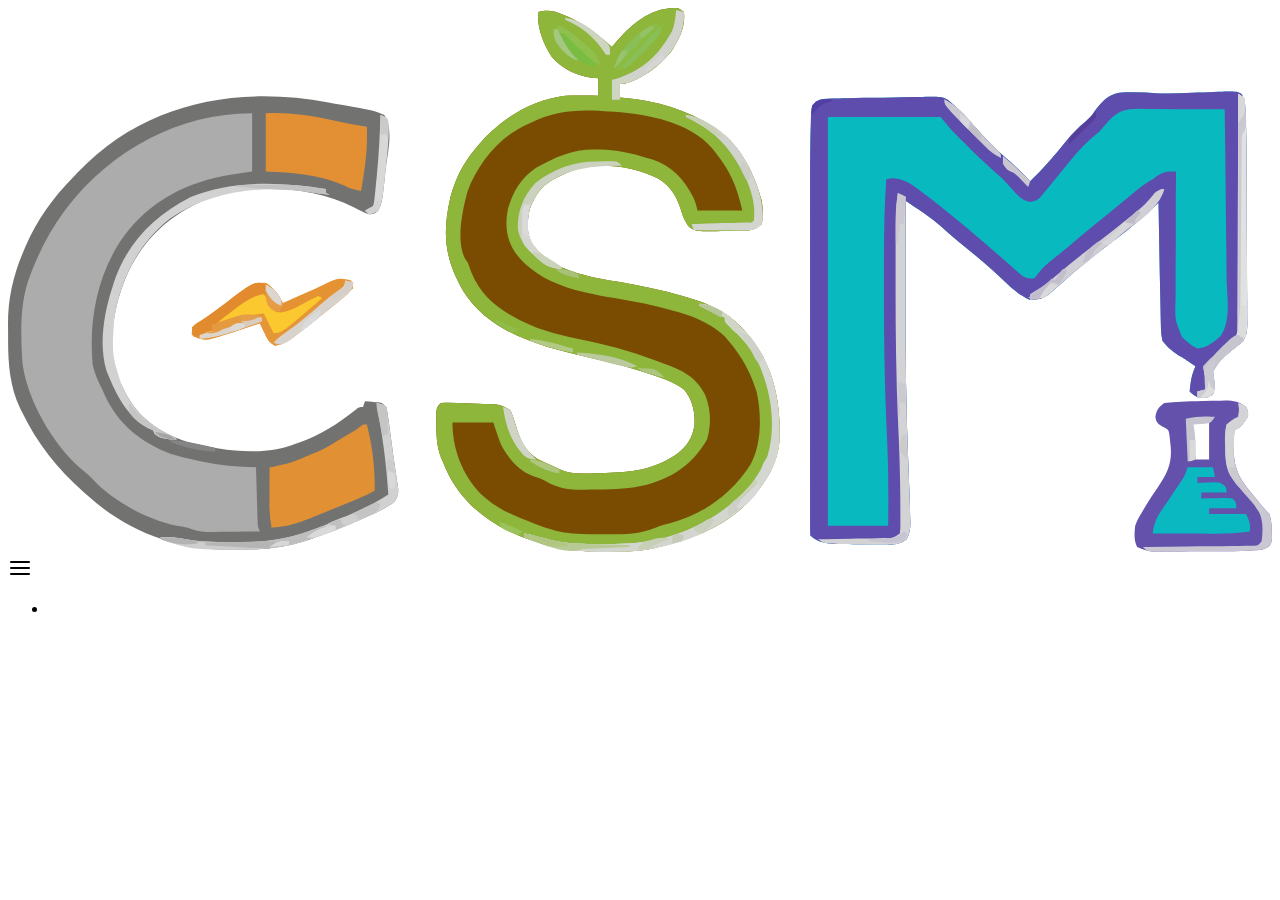
==== index.html @ 988bc37e "Laying the base of the HTML" ====
<!DOCTYPE html>
<html lang="en">
<head>
    <meta charset="UTF-8">
    <meta name="viewport" content="width=device-width, initial-scale=1.0">
    <title>Community Science Museum</title>
    <link rel="stylesheet" href="css/main.css">
</head>
<body>
    
    <header>
        <div class="header-left">
            <a href="index.html">
             <img src="assets/icons/logo.svg" alt="Community Science museum logo">
            </a>
        </div>

        <nav>
            <a href="#" class="menu-open hide-desktop">
                <img src="assets/icons/menu.svg" alt="Open menu">
            </a>
            <ul>
                <li>
                    <a href="#"></a>
                </li>
            </ul>
        </nav>
    </header>

</body>
</html>
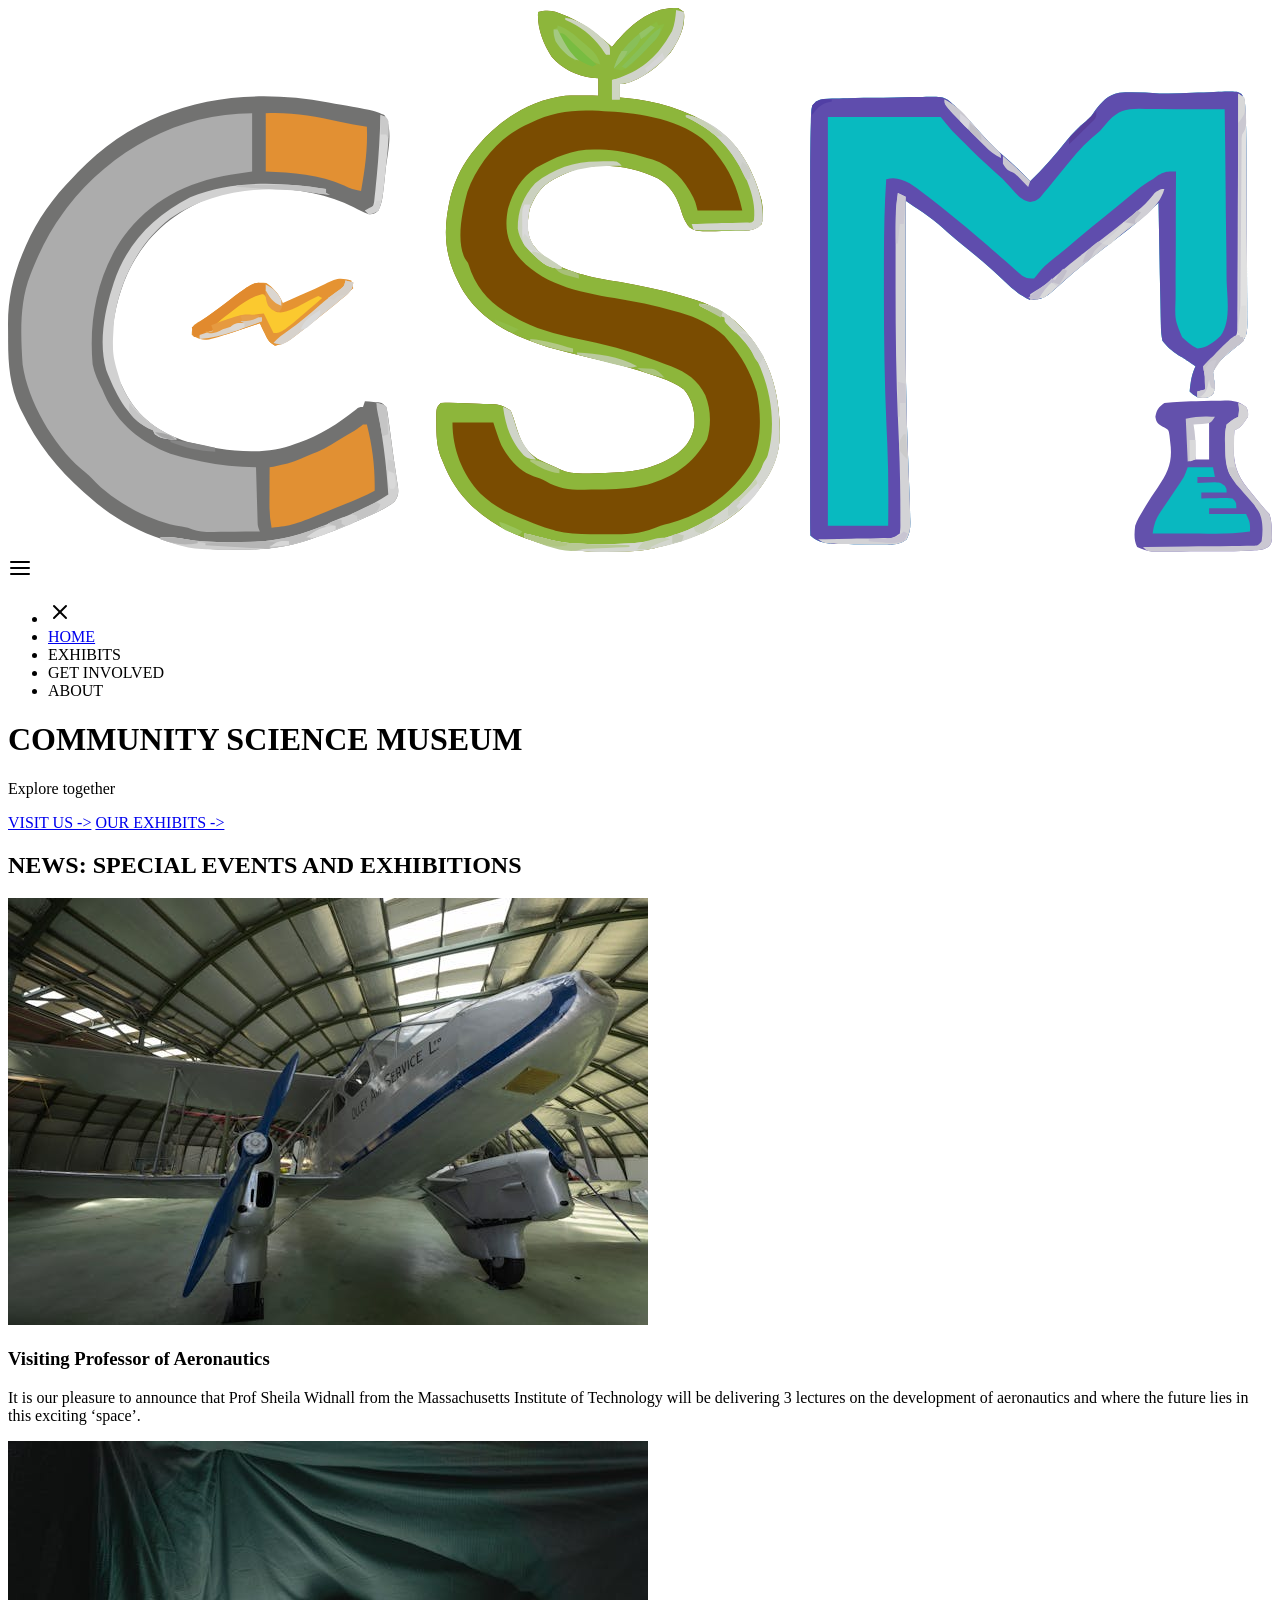
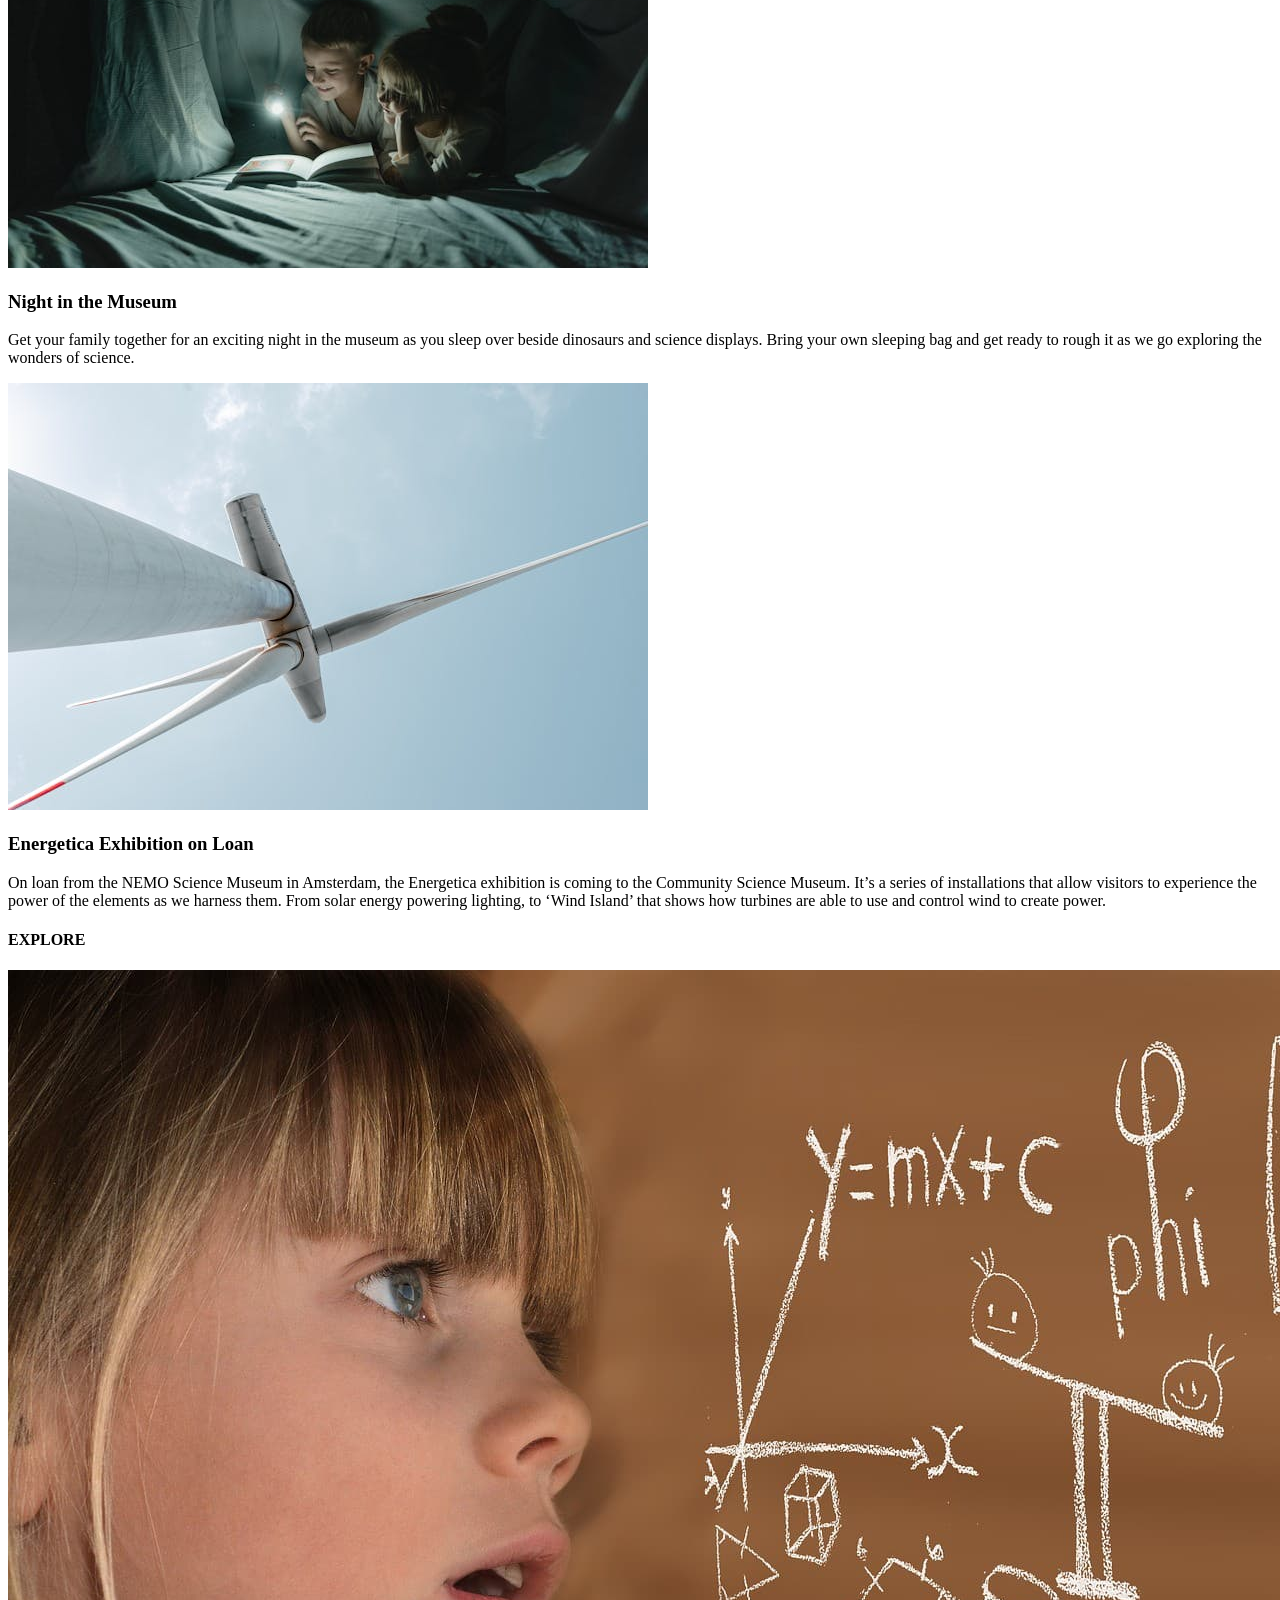
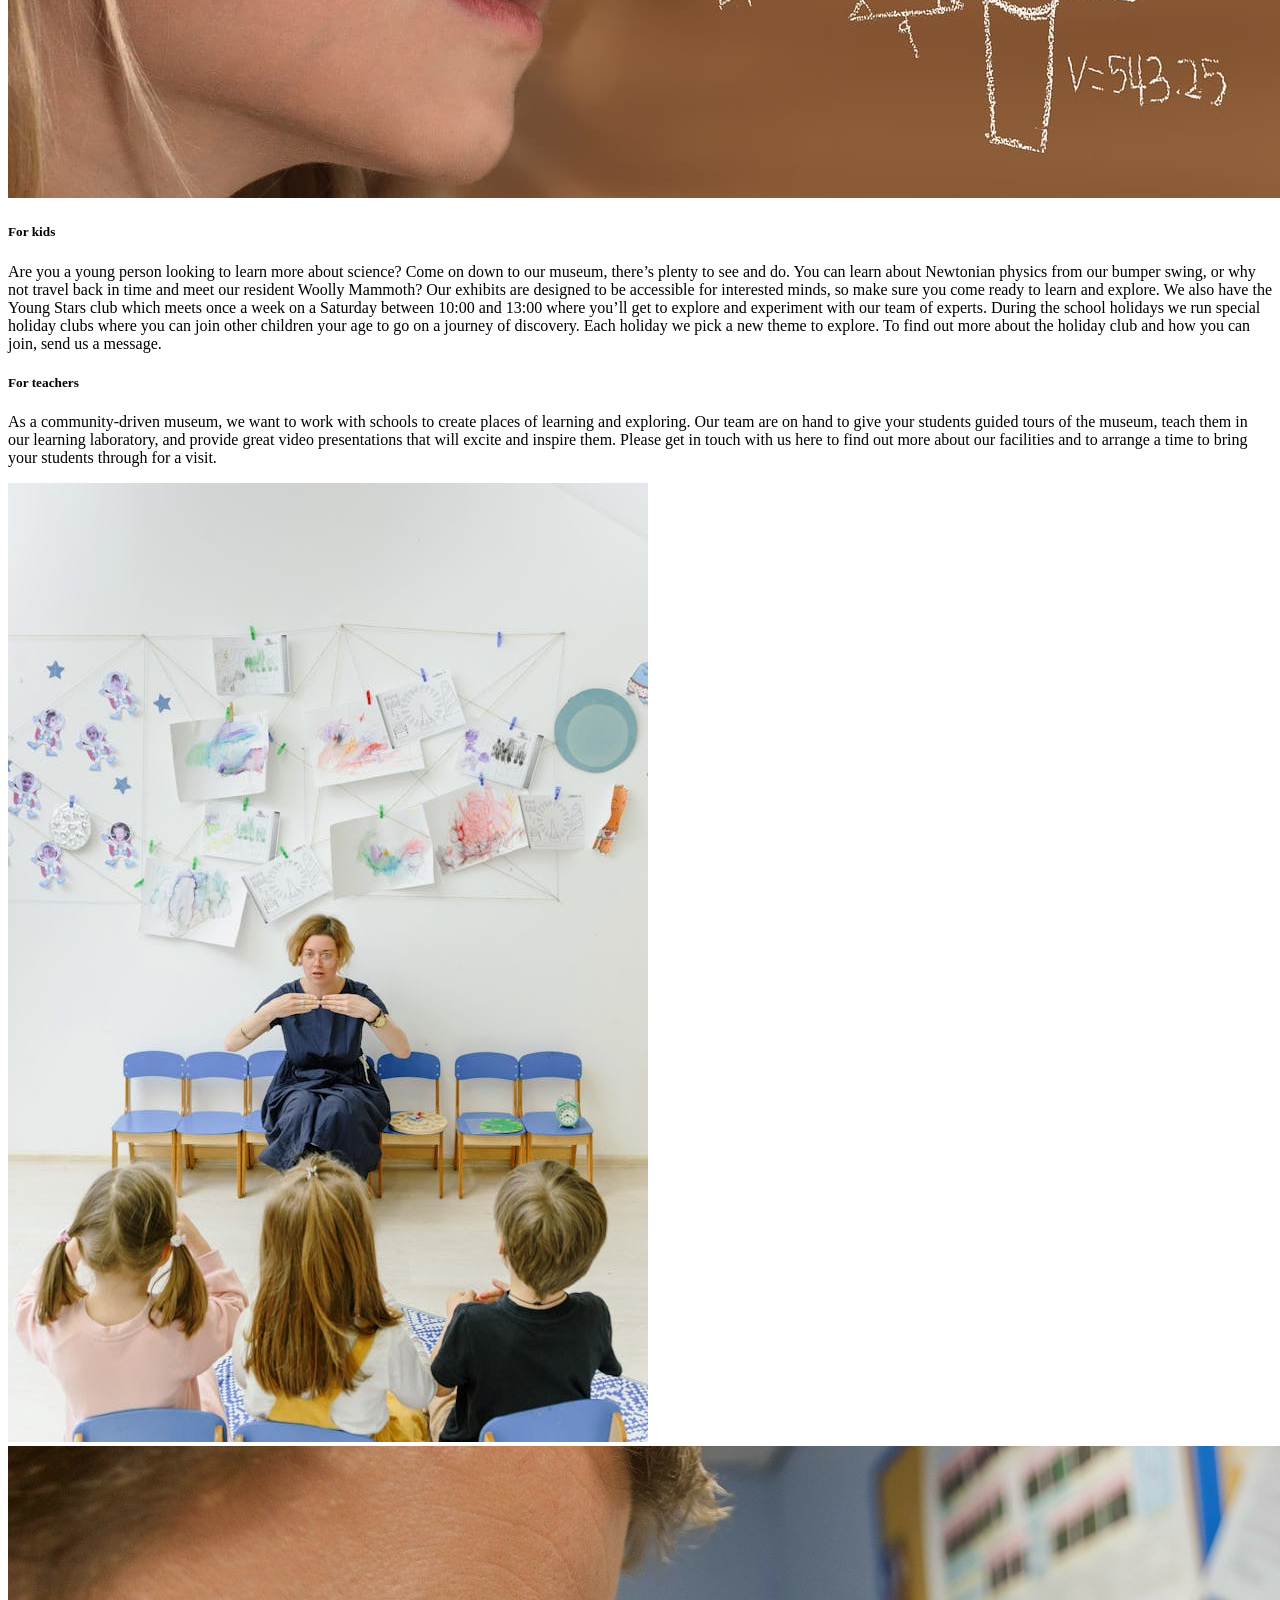
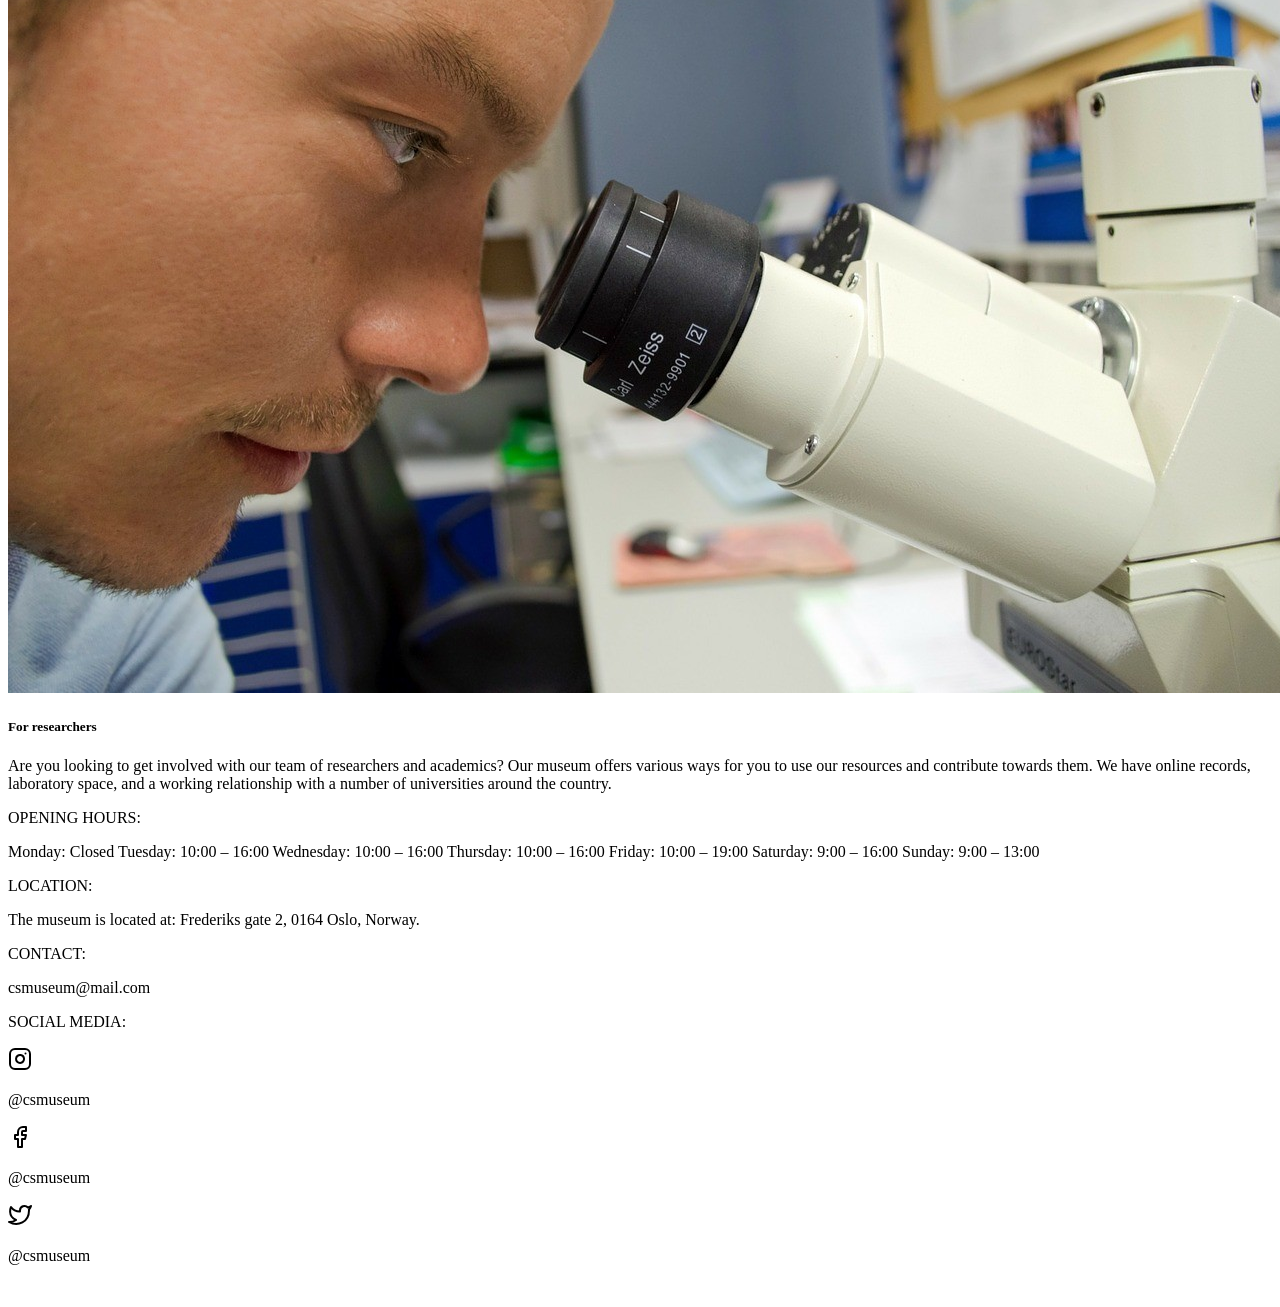
==== commit c39d95de: "HTML Home skeleton Tried to finish HTML skeleton for Home page" ====
--- a/index.html
+++ b/index.html
@@ -4,6 +4,9 @@
     <meta charset="UTF-8">
     <meta name="viewport" content="width=device-width, initial-scale=1.0">
     <title>Community Science Museum</title>
+    <link rel="preconnect" href="https://fonts.googleapis.com">
+    <link rel="preconnect" href="https://fonts.gstatic.com" crossorigin>
+    <link href="https://fonts.googleapis.com/css2?family=Space+Mono:ital,wght@0,400;0,700;1,400;1,700&display=swap" rel="stylesheet">
     <link rel="stylesheet" href="css/main.css">
 </head>
 <body>
@@ -21,11 +24,110 @@
             </a>
             <ul>
                 <li>
-                    <a href="#"></a>
+                    <a href="#" class="menu-close">
+                        <img src="assets/icons/close.svg" alt="Close menu">
+                    </a>
                 </li>
+                <li><a href="index.html">HOME</a></li>
+                <li><a href="exhibits.html"></a>EXHIBITS</li>
+                <li><a href="getinvolved.html"></a>GET INVOLVED</li>
+                <li><a href="about.html"></a>ABOUT</li>
             </ul>
         </nav>
     </header>
 
+    <main>
+        <div class="hero-section">
+        <h1>COMMUNITY SCIENCE MUSEUM</h1>
+        <p class="subheader">Explore together</p>
+        <a href="about.html" class="visit-cta">VISIT US -></a>
+        <a href="exhibits.html" class="exhibits-cta">OUR EXHIBITS -></a>
+        </div>
+
+        <div class="news">
+            <h2>NEWS: SPECIAL EVENTS AND EXHIBITIONS</h2>
+            <div class="news1">
+                <img src="assets/images/plane.jpg" alt="">
+                <h3>Visiting Professor of Aeronautics</h3>
+                <p class="news-p">It is our pleasure to announce that Prof Sheila Widnall from the Massachusetts Institute of Technology will be delivering 3 lectures on the development of aeronautics and where the future lies in this exciting ‘space’.</p>
+            </div>
+            <div class="news2">
+                <img src="assets/images/sleepover.jpg" alt="">
+                <h3>Night in the Museum</h3>
+                <p class="news-p">Get your family together for an exciting night in the museum as you sleep over beside dinosaurs and science displays. Bring your own sleeping bag and get ready to rough it as we go exploring the wonders of science.</p>
+            </div>
+            <div class="news3"><img src="assets/images/windmill.jpg" alt="">
+            <h3>Energetica Exhibition on Loan</h3>
+            <p class="news-p">On loan from the NEMO Science Museum in Amsterdam, the Energetica exhibition is coming to the Community Science Museum. It’s a series of installations that allow visitors to experience the power of the elements as we harness them. From solar energy powering lighting, to ‘Wind Island’ that shows how turbines are able to use and control wind to create power.</p>
+            </div>
+        </div>
+
+        <div class="explore">
+            <h4>EXPLORE</h4>
+            <div class="kids">
+                <img src="assets/images/child.jpg" alt="">
+                <h5>For kids</h5>
+                <p>Are you a young person looking to learn more about science? 
+                Come on down to our museum, there’s plenty to see and do. You can learn about Newtonian physics from our bumper swing, or why not travel back in time and meet our resident Woolly Mammoth? Our exhibits are designed to be accessible for interested minds, so make sure you come ready to learn and explore.
+
+                We also have the Young Stars club which meets once a week on a Saturday between 10:00 and 13:00 where you’ll get to explore and experiment with our team of experts.
+                During the school holidays we run special holiday clubs where you can join other children your age to go on a journey of discovery. Each holiday we pick a new theme to explore. To find out more about the holiday club and how you can join, send us a message.</p>
+            </div>
+            <div class="teachers">
+                <h5>For teachers</h5>
+                <p>As a community-driven museum, we want to work with schools to create places of learning and exploring. 
+
+                Our team are on hand to give your students guided tours of the museum, teach them in our learning laboratory, and provide great video presentations that will excite and inspire them.
+
+                Please get in touch with us here to find out more about our facilities and to arrange a time to bring your students through for a visit.</p>
+                <img src="assets/images/teacher.jpg" alt="">
+            </div>
+            <div class="researchers">
+                <img src="assets/images/research.jpg" alt="">
+                <h5>For researchers</h5>
+                <p>Are you looking to get involved with our team of researchers and academics? 
+
+                Our museum offers various ways for you to use our resources and contribute towards them. 
+
+                We have online records, laboratory space, and a working relationship with a number of universities around the country.</p>
+            </div>
+        </div>
+    </main>
+        
+    <footer>
+
+       <div class="f1">
+        <p>OPENING HOURS:</p>
+        <p>Monday: Closed
+        Tuesday: 10:00 – 16:00
+        Wednesday: 10:00 – 16:00
+        Thursday: 10:00 – 16:00
+        Friday: 10:00 – 19:00
+        Saturday: 9:00 – 16:00
+        Sunday: 9:00 – 13:00</p>
+        <p>LOCATION:</p>
+        <p>The museum is located at:
+        Frederiks gate 2, 0164 Oslo, Norway.</p>
+       </div>
+
+       <div class="f2">
+        <p>CONTACT:</p>
+        <p>csmuseum@mail.com</p>
+        <p>SOCIAL MEDIA:</p>
+        <img src="assets/icons/instagram.svg" alt="">
+        <p>@csmuseum</p>
+        <img src="assets/icons/facebook.svg" alt="">
+        <p>@csmuseum</p>
+        <img src="assets/icons/twitter.svg" alt="">
+        <p>@csmuseum</p>
+       </div>
+
+       <div class="f3">
+        <img src="" alt="">
+       </div>
+
+    </footer>
+    
+
 </body>
 </html>
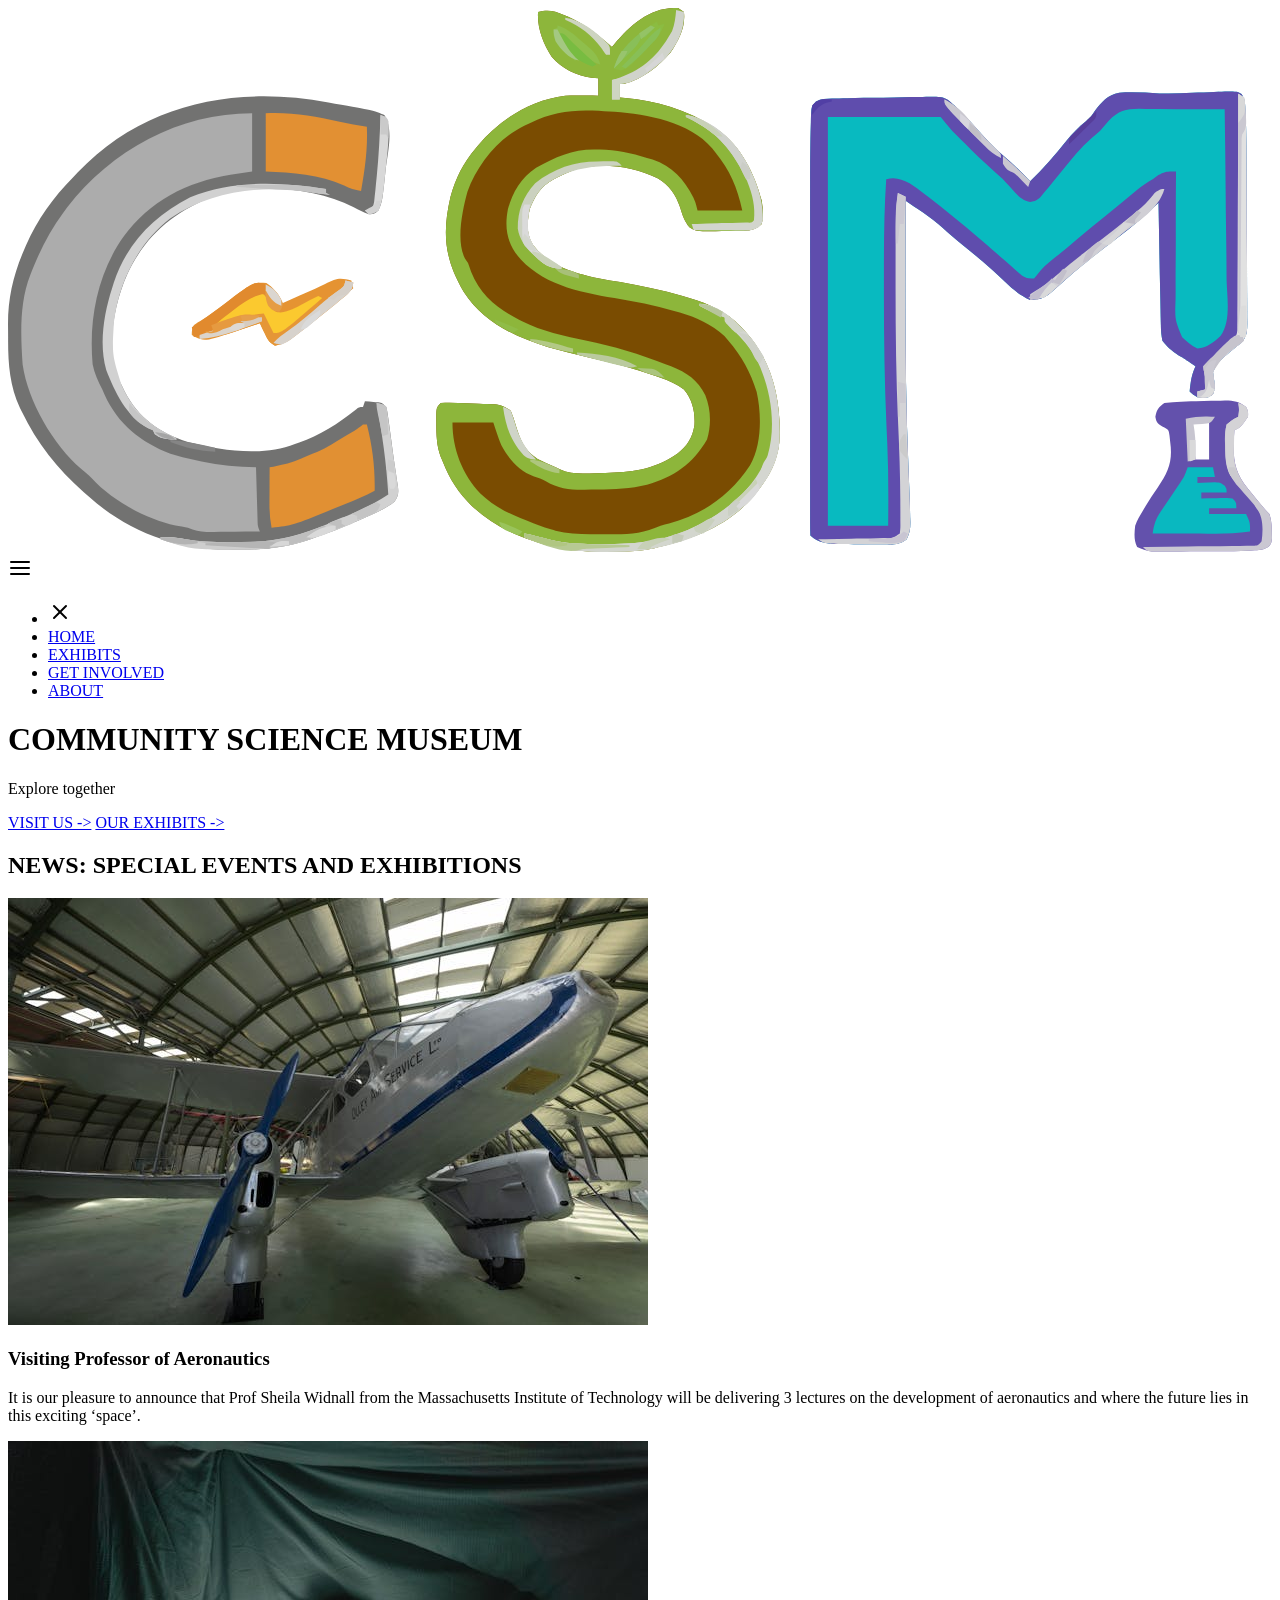
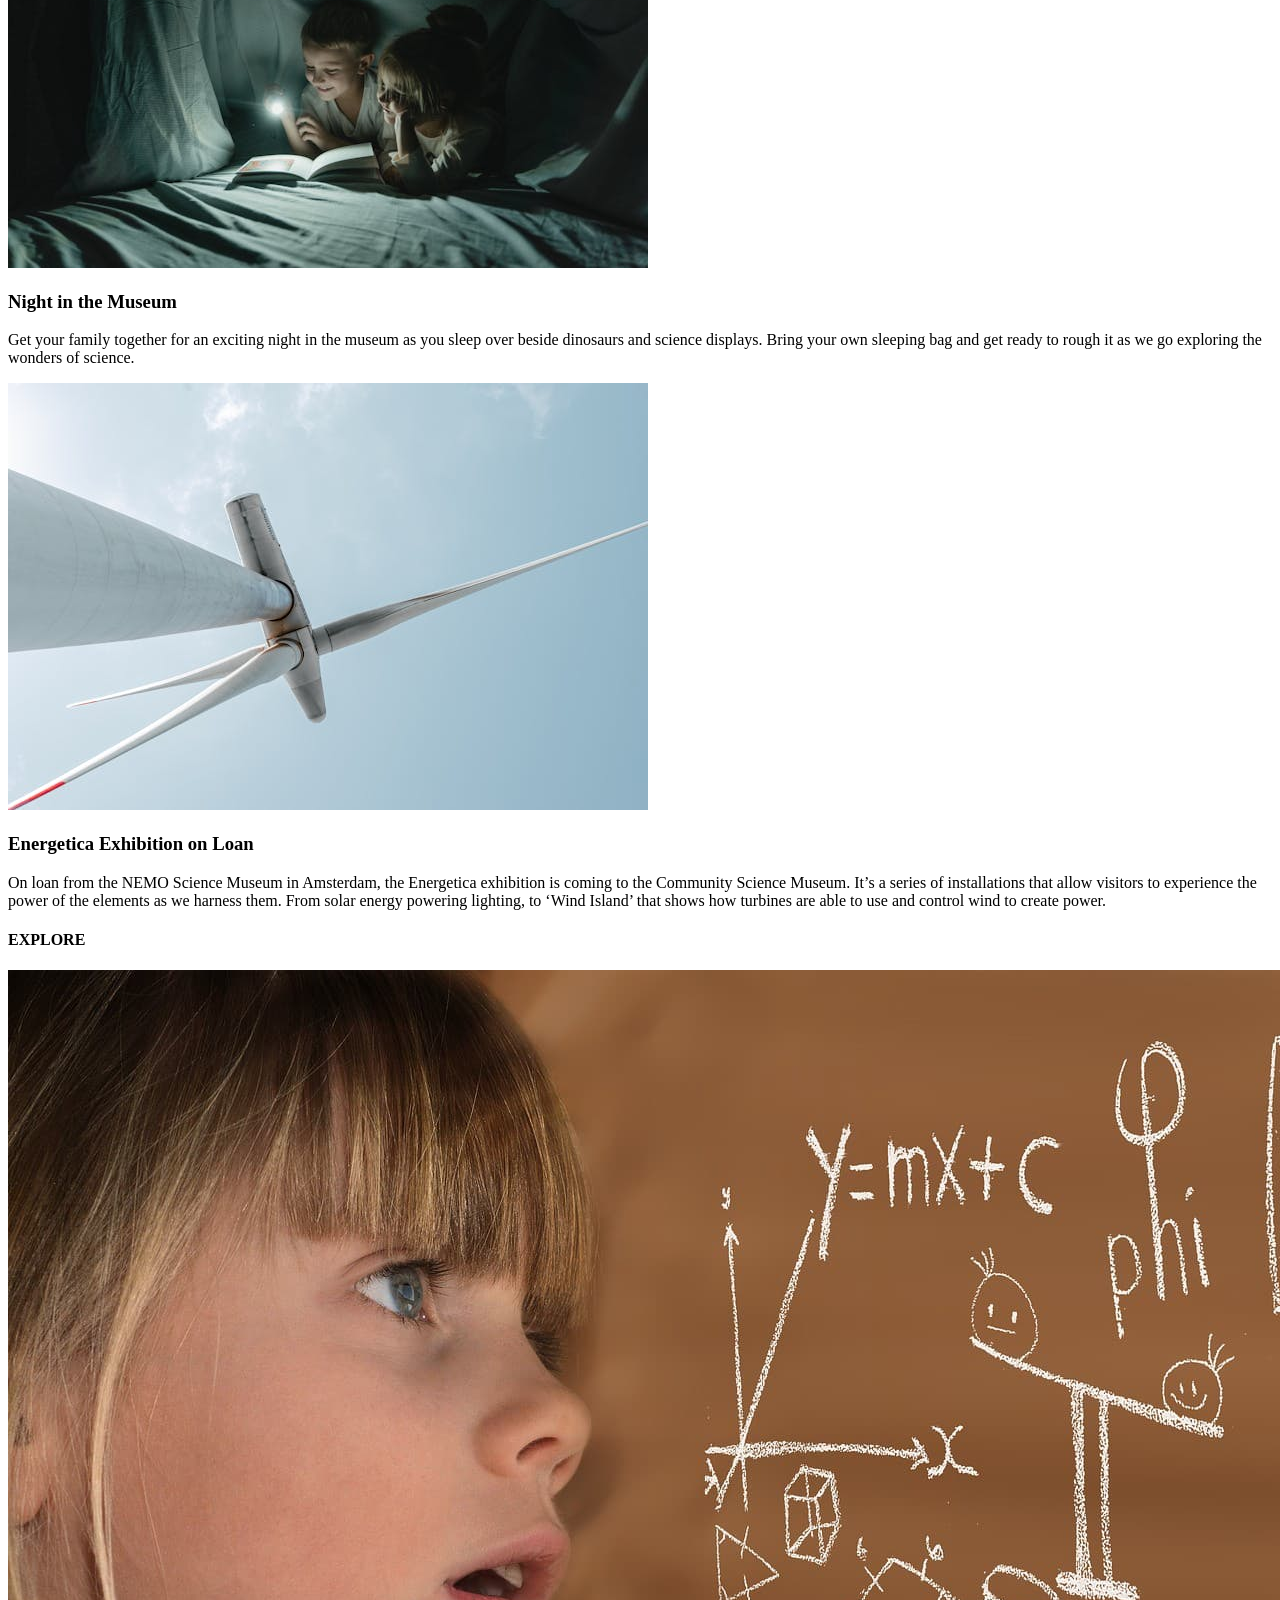
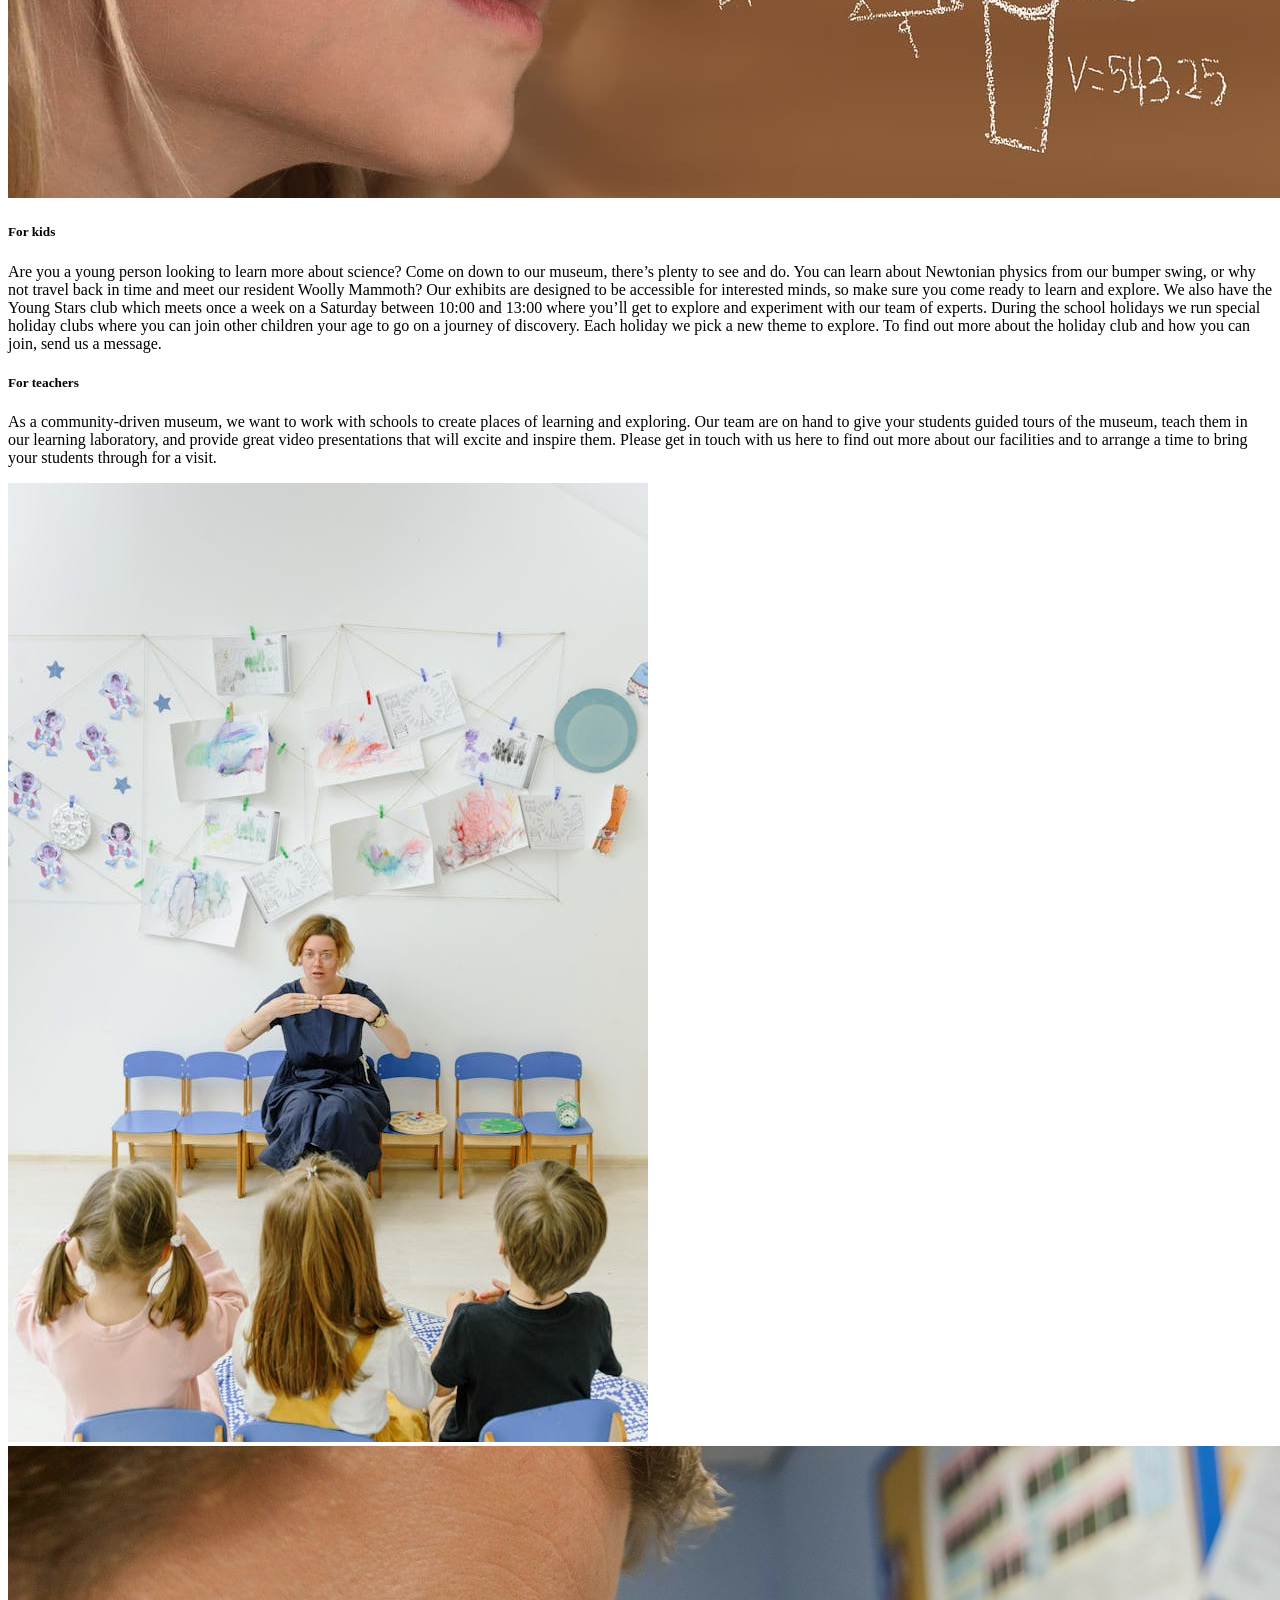
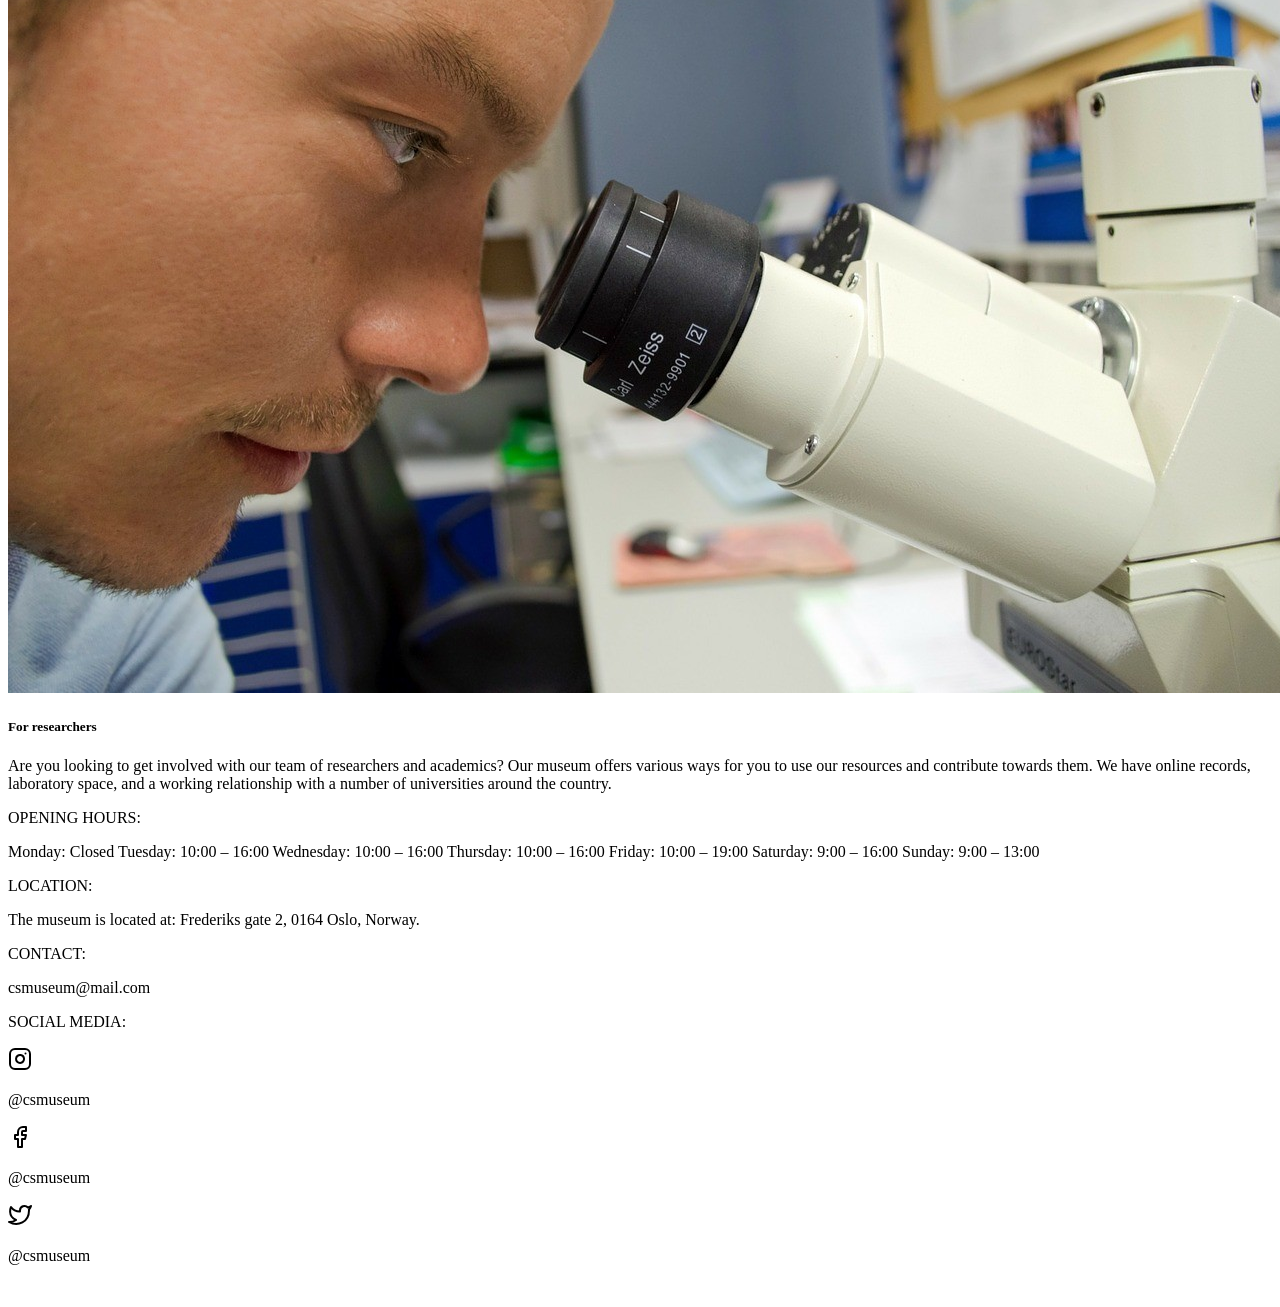
==== commit c45e86ce: "Fixed nav links Fixed the mistake that made the nav links not work" ====
--- a/index.html
+++ b/index.html
@@ -3,10 +3,10 @@
 <head>
     <meta charset="UTF-8">
     <meta name="viewport" content="width=device-width, initial-scale=1.0">
-    <title>Community Science Museum</title>
+    <title>Community Science Museum Home</title>
     <link rel="preconnect" href="https://fonts.googleapis.com">
     <link rel="preconnect" href="https://fonts.gstatic.com" crossorigin>
-    <link href="https://fonts.googleapis.com/css2?family=Space+Mono:ital,wght@0,400;0,700;1,400;1,700&display=swap" rel="stylesheet">
+    <link href="https://fonts.googleapis.com/css2?family=Pontano+Sans:wght@300..700&family=Space+Mono:ital,wght@0,400;0,700;1,400;1,700&display=swap" rel="stylesheet">
     <link rel="stylesheet" href="css/main.css">
 </head>
 <body>
@@ -29,9 +29,9 @@
                     </a>
                 </li>
                 <li><a href="index.html">HOME</a></li>
-                <li><a href="exhibits.html"></a>EXHIBITS</li>
-                <li><a href="getinvolved.html"></a>GET INVOLVED</li>
-                <li><a href="about.html"></a>ABOUT</li>
+                <li><a href="exhibits.html">EXHIBITS</a></li>
+                <li><a href="getinvolved.html">GET INVOLVED</a></li>
+                <li><a href="about.html">ABOUT</a></li>
             </ul>
         </nav>
     </header>
@@ -114,11 +114,11 @@
         <p>CONTACT:</p>
         <p>csmuseum@mail.com</p>
         <p>SOCIAL MEDIA:</p>
-        <img src="assets/icons/instagram.svg" alt="">
+        <img src="assets/icons/instagram.svg" alt="" class="footer-svg">
         <p>@csmuseum</p>
-        <img src="assets/icons/facebook.svg" alt="">
+        <img src="assets/icons/facebook.svg" alt="" class="footer-svg">
         <p>@csmuseum</p>
-        <img src="assets/icons/twitter.svg" alt="">
+        <img src="assets/icons/twitter.svg" alt="" class="footer-svg">
         <p>@csmuseum</p>
        </div>
 
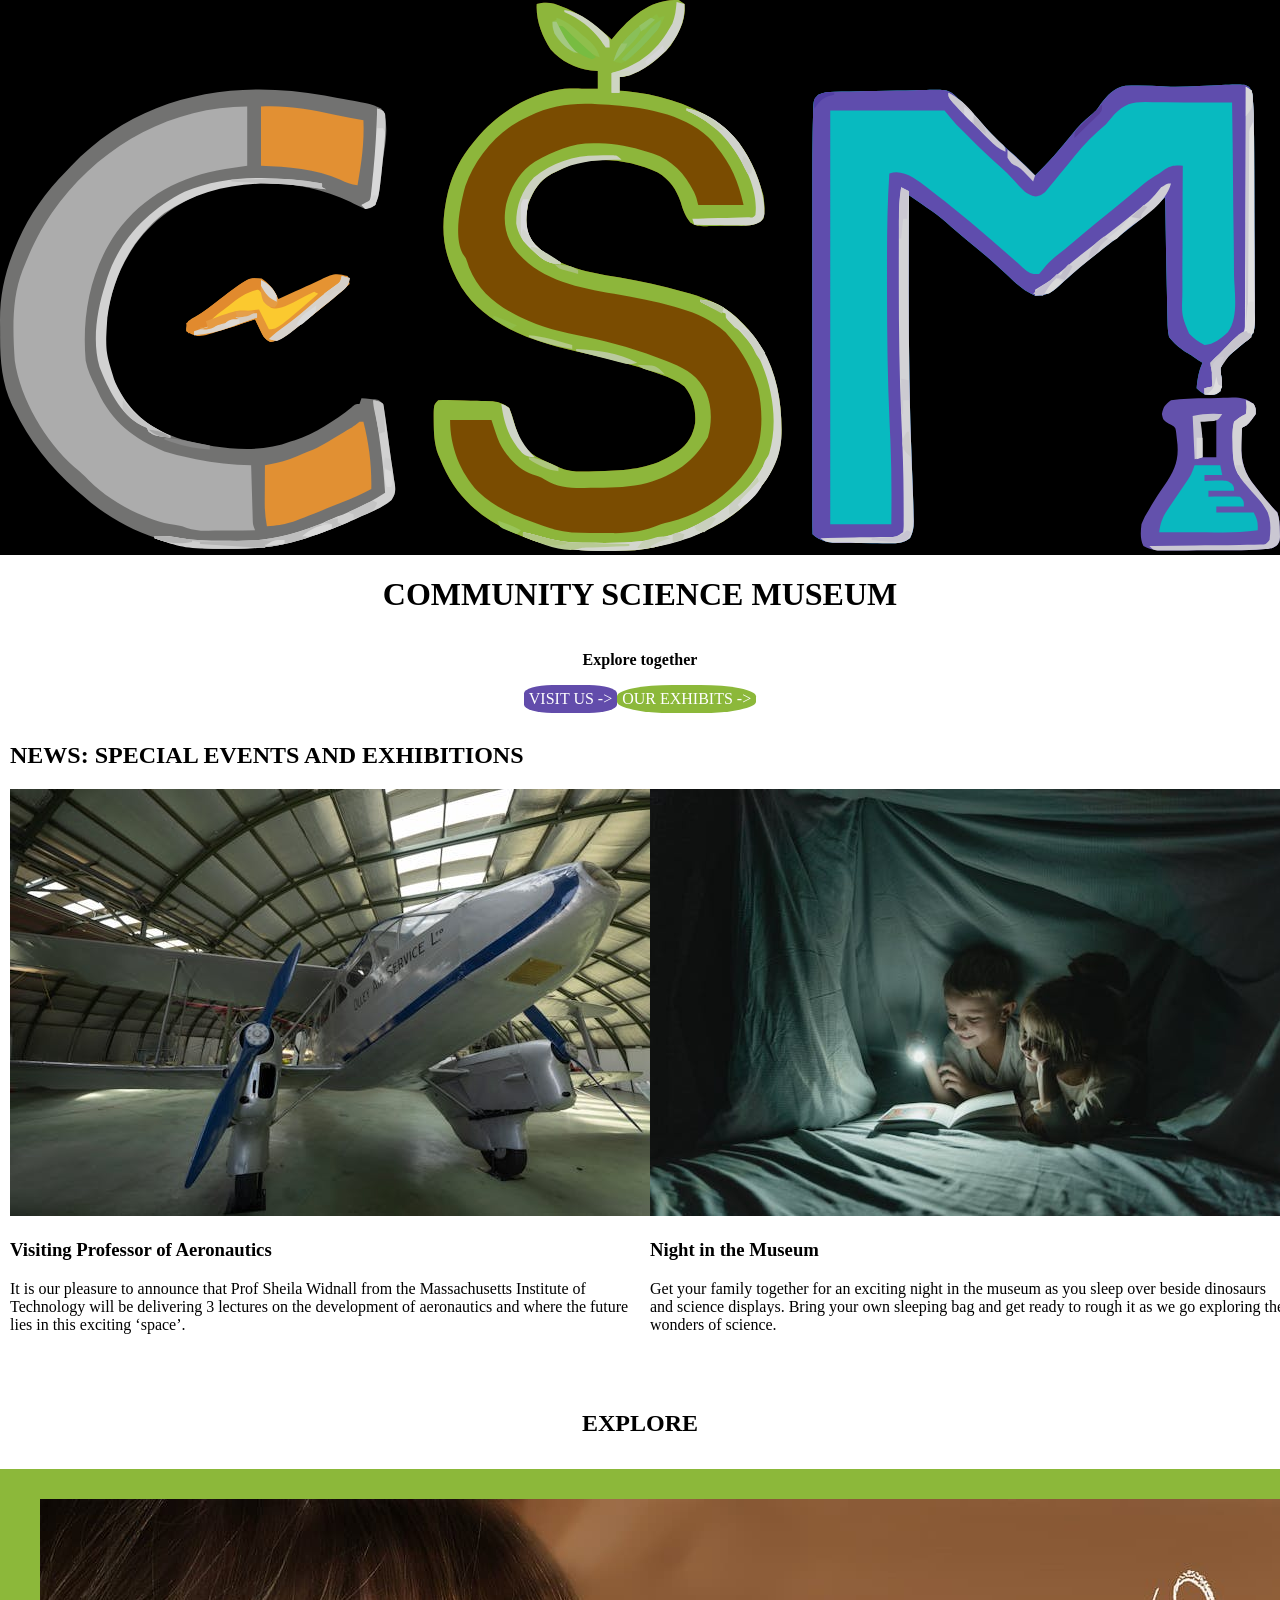
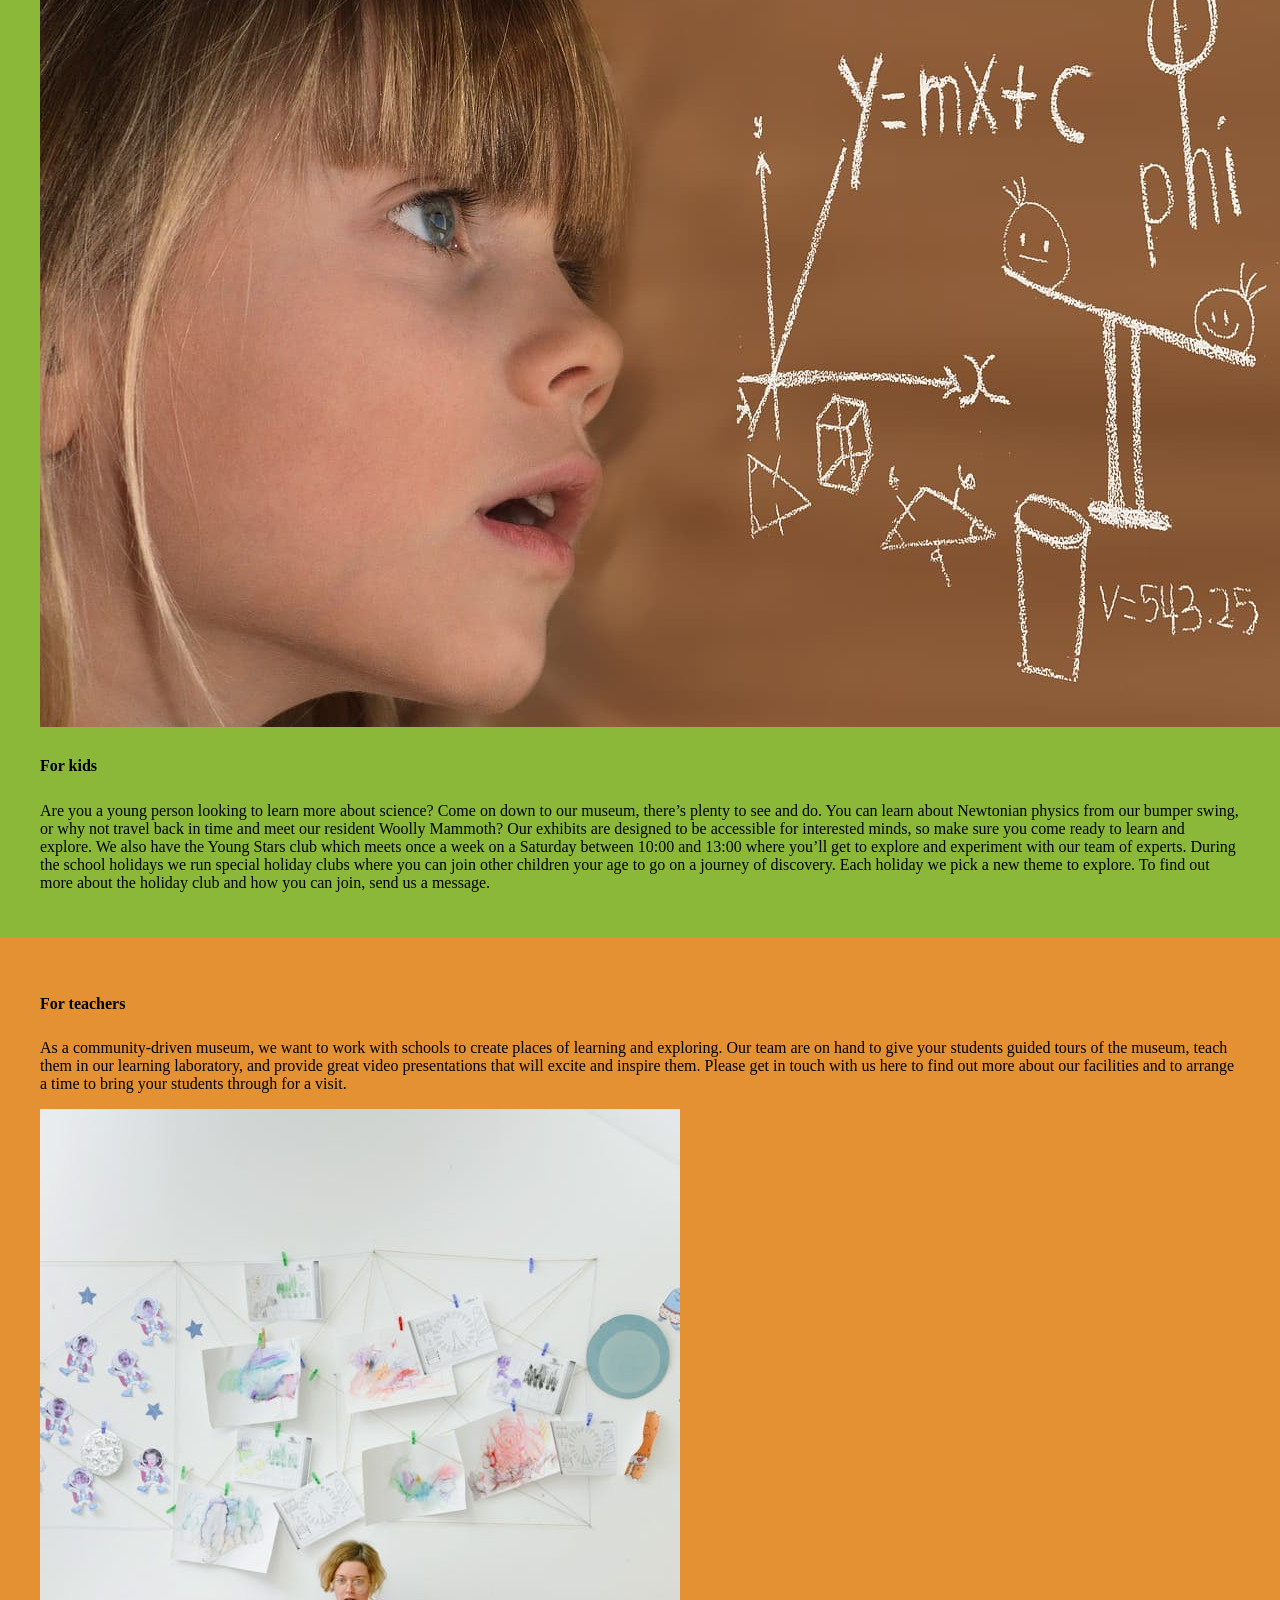
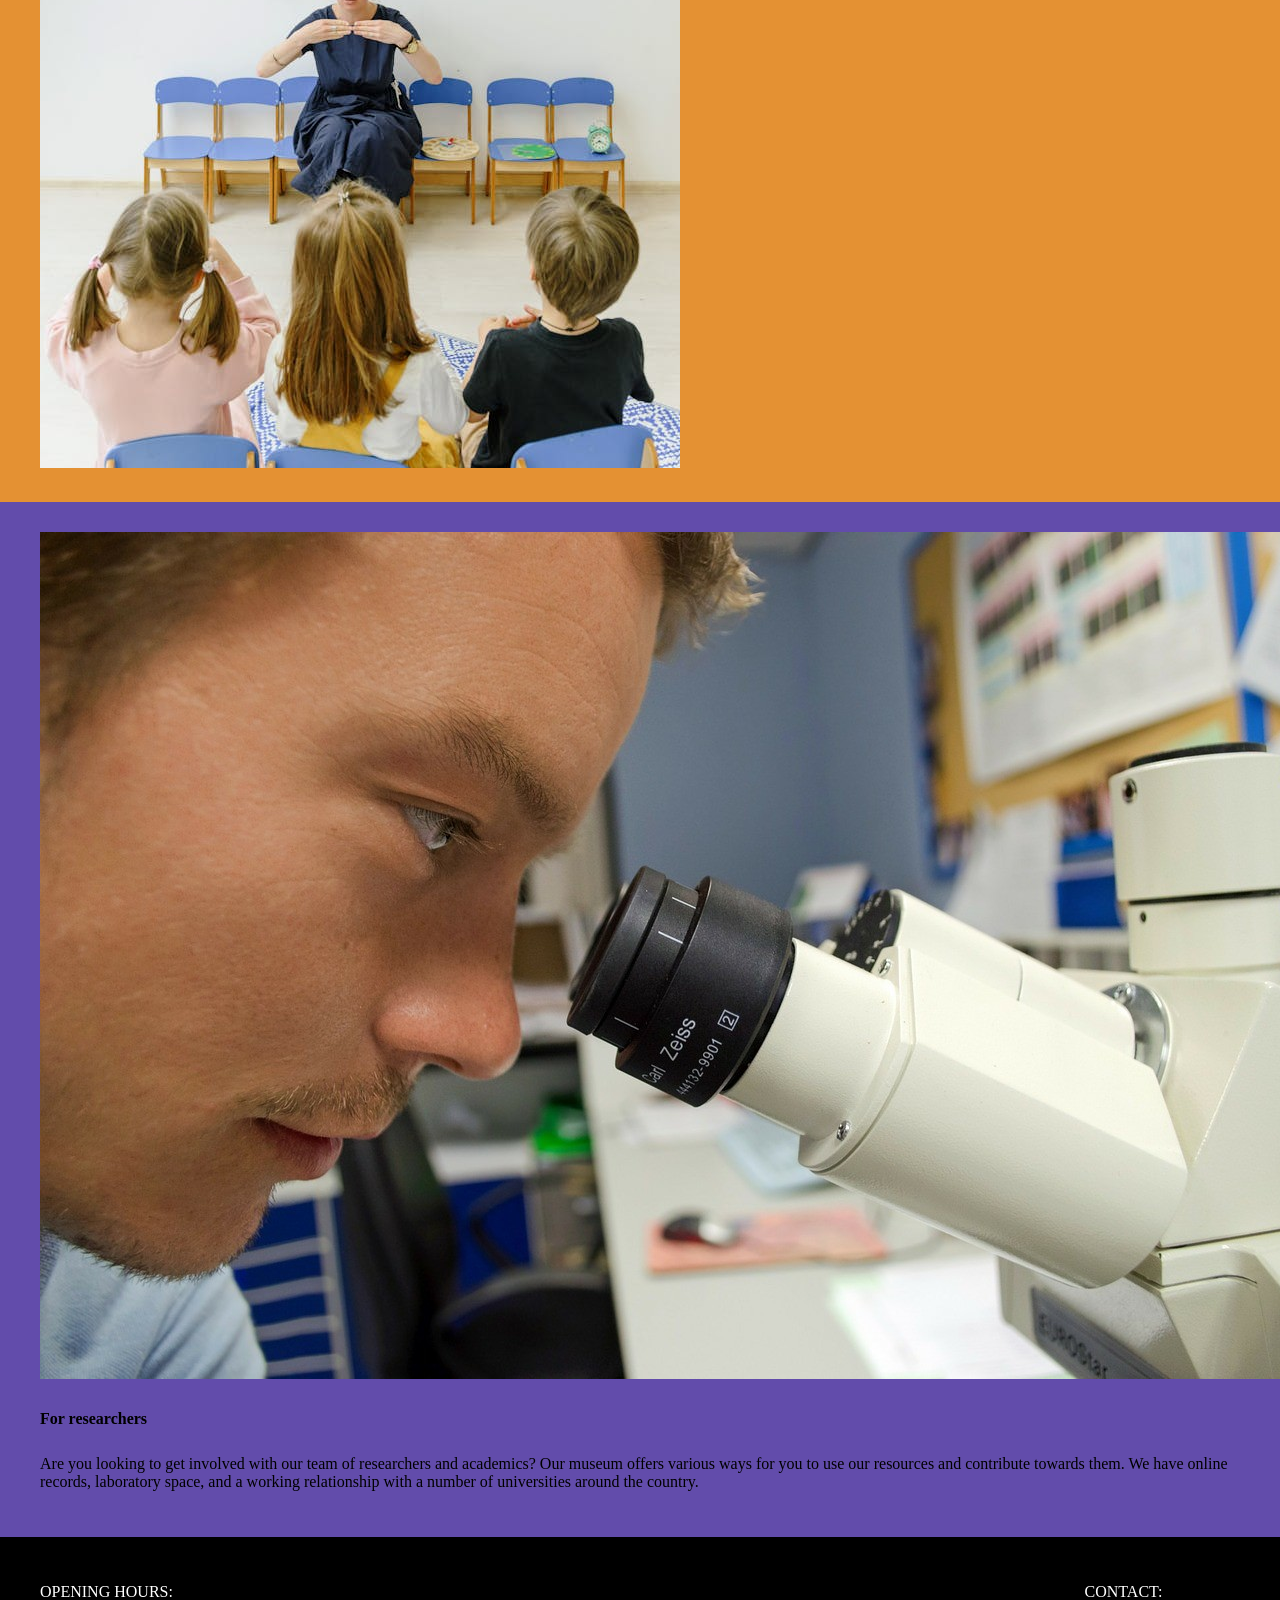
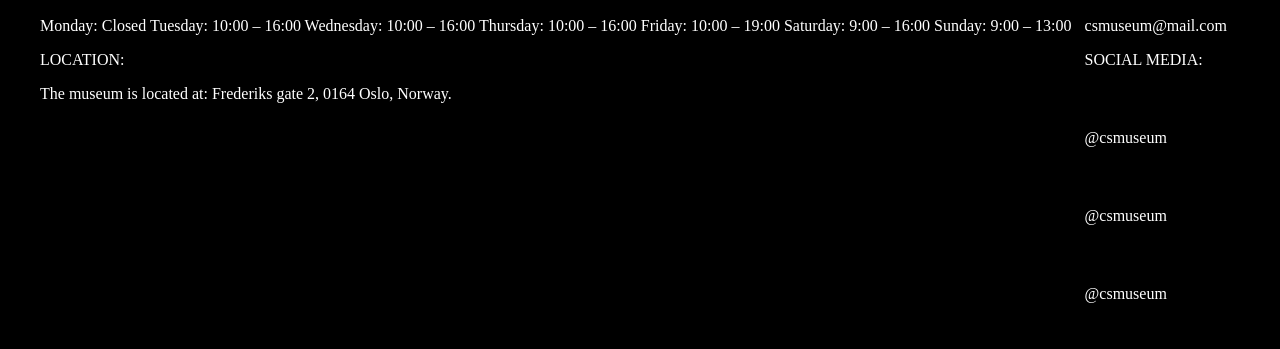
==== commit c3bc38d4: "Last fixes before prepping for delivery (Sorry, forgot to commit the previous changes to this is a b" ====
--- a/index.html
+++ b/index.html
@@ -8,62 +8,60 @@
     <link rel="preconnect" href="https://fonts.gstatic.com" crossorigin>
     <link href="https://fonts.googleapis.com/css2?family=Pontano+Sans:wght@300..700&family=Space+Mono:ital,wght@0,400;0,700;1,400;1,700&display=swap" rel="stylesheet">
     <link rel="stylesheet" href="css/main.css">
+    <script src="https://kit.fontawesome.com/6947191369.js" crossorigin="anonymous"></script>
 </head>
 <body>
     
     <header>
-        <div class="header-left">
-            <a href="index.html">
-             <img src="assets/icons/logo.svg" alt="Community Science museum logo">
-            </a>
+        <div class="header-nav">
+                <a href="index.html">
+                <img src="assets/icons/logo.svg" alt="Community Science museum logo">
+                </a>
+            <input type="checkbox" id="menu-checkbox" />
+            <label for="menu-checkbox"><i class="fa-solid fa-bars" style="color: rgb(255, 255, 255);"></i></label>
+            <nav>
+                <a href="index.html">HOME</a></li>
+                <a href="exhibits.html">EXHIBITS</a></li>
+                <a href="getinvolved.html">GET INVOLVED</a></li>
+                <a href="about.html">ABOUT</a></li>
+            </nav>
         </div>
-
-        <nav>
-            <a href="#" class="menu-open hide-desktop">
-                <img src="assets/icons/menu.svg" alt="Open menu">
-            </a>
-            <ul>
-                <li>
-                    <a href="#" class="menu-close">
-                        <img src="assets/icons/close.svg" alt="Close menu">
-                    </a>
-                </li>
-                <li><a href="index.html">HOME</a></li>
-                <li><a href="exhibits.html">EXHIBITS</a></li>
-                <li><a href="getinvolved.html">GET INVOLVED</a></li>
-                <li><a href="about.html">ABOUT</a></li>
-            </ul>
-        </nav>
     </header>
 
     <main>
         <div class="hero-section">
-        <h1>COMMUNITY SCIENCE MUSEUM</h1>
-        <p class="subheader">Explore together</p>
-        <a href="about.html" class="visit-cta">VISIT US -></a>
-        <a href="exhibits.html" class="exhibits-cta">OUR EXHIBITS -></a>
-        </div>
-
-        <div class="news">
-            <h2>NEWS: SPECIAL EVENTS AND EXHIBITIONS</h2>
-            <div class="news1">
-                <img src="assets/images/plane.jpg" alt="">
-                <h3>Visiting Professor of Aeronautics</h3>
-                <p class="news-p">It is our pleasure to announce that Prof Sheila Widnall from the Massachusetts Institute of Technology will be delivering 3 lectures on the development of aeronautics and where the future lies in this exciting ‘space’.</p>
-            </div>
-            <div class="news2">
-                <img src="assets/images/sleepover.jpg" alt="">
-                <h3>Night in the Museum</h3>
-                <p class="news-p">Get your family together for an exciting night in the museum as you sleep over beside dinosaurs and science displays. Bring your own sleeping bag and get ready to rough it as we go exploring the wonders of science.</p>
-            </div>
-            <div class="news3"><img src="assets/images/windmill.jpg" alt="">
-            <h3>Energetica Exhibition on Loan</h3>
-            <p class="news-p">On loan from the NEMO Science Museum in Amsterdam, the Energetica exhibition is coming to the Community Science Museum. It’s a series of installations that allow visitors to experience the power of the elements as we harness them. From solar energy powering lighting, to ‘Wind Island’ that shows how turbines are able to use and control wind to create power.</p>
+            <h1>COMMUNITY SCIENCE MUSEUM</h1>
+            <p class="subheader">Explore together</p>
+            <div class="cta-buttons">
+                <a href="about.html" class="visit-cta">VISIT US -></a>
+                <a href="exhibits.html" class="exhibits-cta">OUR EXHIBITS -></a>
             </div>
         </div>
 
-        <div class="explore">
+        <div class="news-container">
+            <h2>NEWS: SPECIAL EVENTS AND EXHIBITIONS</h2>
+            <div class="news">
+                <div class="news1">
+                    <img src="assets/images/plane.jpg" alt="">
+                    <h3>Visiting Professor of Aeronautics</h3>
+                    <p class="news-p">It is our pleasure to announce that Prof Sheila Widnall from the Massachusetts Institute of Technology will be delivering 3 lectures on the development of aeronautics and where the future lies in this exciting ‘space’.</p>
+                </div>
+                <div class="news2">
+                    <img src="assets/images/sleepover.jpg" alt="">
+                    <h3>Night in the Museum</h3>
+                    <p class="news-p">Get your family together for an exciting night in the museum as you sleep over beside dinosaurs and science displays. Bring your own sleeping bag and get ready to rough it as we go exploring the wonders of science.</p>
+                </div>
+                <div class="news3"><img src="assets/images/windmill.jpg" alt="">
+                <h3>Energetica Exhibition on Loan</h3>
+                <p class="news-p">On loan from the NEMO Science Museum in Amsterdam, the Energetica exhibition is coming to the Community Science Museum. It’s a series of installations that allow visitors to experience the power of the elements as we harness them. From solar energy powering lighting, to ‘Wind Island’ that shows how turbines are able to use and control wind to create power.</p>
+                </div>
+            </div>
+        </div>
+
+
+        <div class="explore-container">
             <h4>EXPLORE</h4>
+        </div>
             <div class="kids">
                 <img src="assets/images/child.jpg" alt="">
                 <h5>For kids</h5>
@@ -91,7 +89,6 @@
 
                 We have online records, laboratory space, and a working relationship with a number of universities around the country.</p>
             </div>
-        </div>
     </main>
         
     <footer>
--- a/css/main.css
+++ b/css/main.css
@@ -0,0 +1,200 @@
+
+
+
+body {
+    background-color: #FFFFFF;
+    margin: 0;
+    font-family: 'Space Mono';
+
+    p {
+        font-family: 'Pontano Sans';
+    }
+}
+
+.subheader {
+    font-family: 'Space Mono';
+    font-weight: bold;
+}
+
+nav,
+#menu-checkbox {
+    display: none;
+}
+
+#menu-checkbox:checked ~ nav {
+    display: block;
+}
+
+header {
+    position: relative;
+    background-color: black;
+}
+
+
+nav {
+    position: absolute;
+    background-color: black;
+}
+
+nav a {
+    display: block;
+    color: #FFFFFF;
+    text-decoration: none;
+    padding: 15px 20px;
+
+    &:hover {
+        text-decoration: underline;
+    }
+}
+
+.hero-section {
+    display: flex;
+    flex-direction: column;
+    align-items: center;
+}
+
+.cta-buttons {
+    display: flex;
+    flex-direction: row;
+    justify-content: space-around;
+}
+
+.visit-cta {
+    background-color: #624CAB;
+    border-radius: 30%;
+    padding: 5px 5px;
+    color: #FFFFFF;
+    text-decoration: none;
+
+    &:hover {
+        text-decoration: underline;
+    }
+}
+
+.exhibits-cta {
+    background-color: #8CB83A;
+    border-radius: 40%;
+    padding: 5px 5px;
+    color: #FFFFFF;
+    text-decoration: none;
+
+    &:hover {
+        text-decoration: underline;
+    }
+}
+
+.news-container {
+    border: #06BCC1;
+    padding: 10px 10px;
+}
+
+.news {
+    display: flex;
+    flex-direction: row;
+    justify-content: space-around;
+    align-items: flex-start;
+}
+
+.explore-container {
+    display: flex;
+    justify-content: center;
+    font-size: 1.5rem;
+}
+
+h5 {
+    font-size: 1rem;
+}
+
+.kids {
+    background-color: #8CB83A;
+    padding: 30px 40px;
+}
+
+.teachers {
+    background-color: #E49133;
+    padding: 30px 40px;
+}
+
+.researchers {
+    background-color: #624CAB;
+    padding: 30px 40px;
+}
+
+.description {
+    display: flex;
+    flex-direction: column;
+    align-items: center;
+    background-color: #624CAB;
+    color: #FFFFFF;
+
+    p {
+        margin: 3em;
+    }
+}
+
+.exhibition-header {
+    display: flex;
+    justify-content: center;
+    font-size: 1.5rem;
+}
+
+.exhibition-items {
+    display: flex;
+    flex-direction: column;
+    justify-content: center;
+    padding: 30px 30px;
+}
+
+
+.get-involved-header {
+    display: flex;
+    justify-content: center;
+    font-size: 1rem;
+}
+
+.support-container {
+    background-color: #E49133;
+    padding: 30px 40px;
+}
+
+.volunteer-container {
+    background-color: #8CB83A;
+    padding: 30px 40px;
+}
+
+.internships-container {
+    background-color: #06BCC1;
+    padding: 30px 40px;
+}
+
+.visit-us-container {
+    display: flex;
+    justify-content: center;
+    font-size: 1rem;
+    background-color: #624CAB;
+    color: #FFFFFF;
+}
+
+.opening-location {
+    padding: 30px 40px;
+}
+
+.about-logo {
+    display: flex;
+    flex-direction: column;
+    align-items: center;
+
+    p {
+        text-align: center;
+    }
+}
+
+footer {
+    background-color: black;
+    color: #FFFFFF;
+    padding: 30px 40px;
+    display: flex;
+    flex-direction: row;
+    justify-content: space-between;
+}
+
